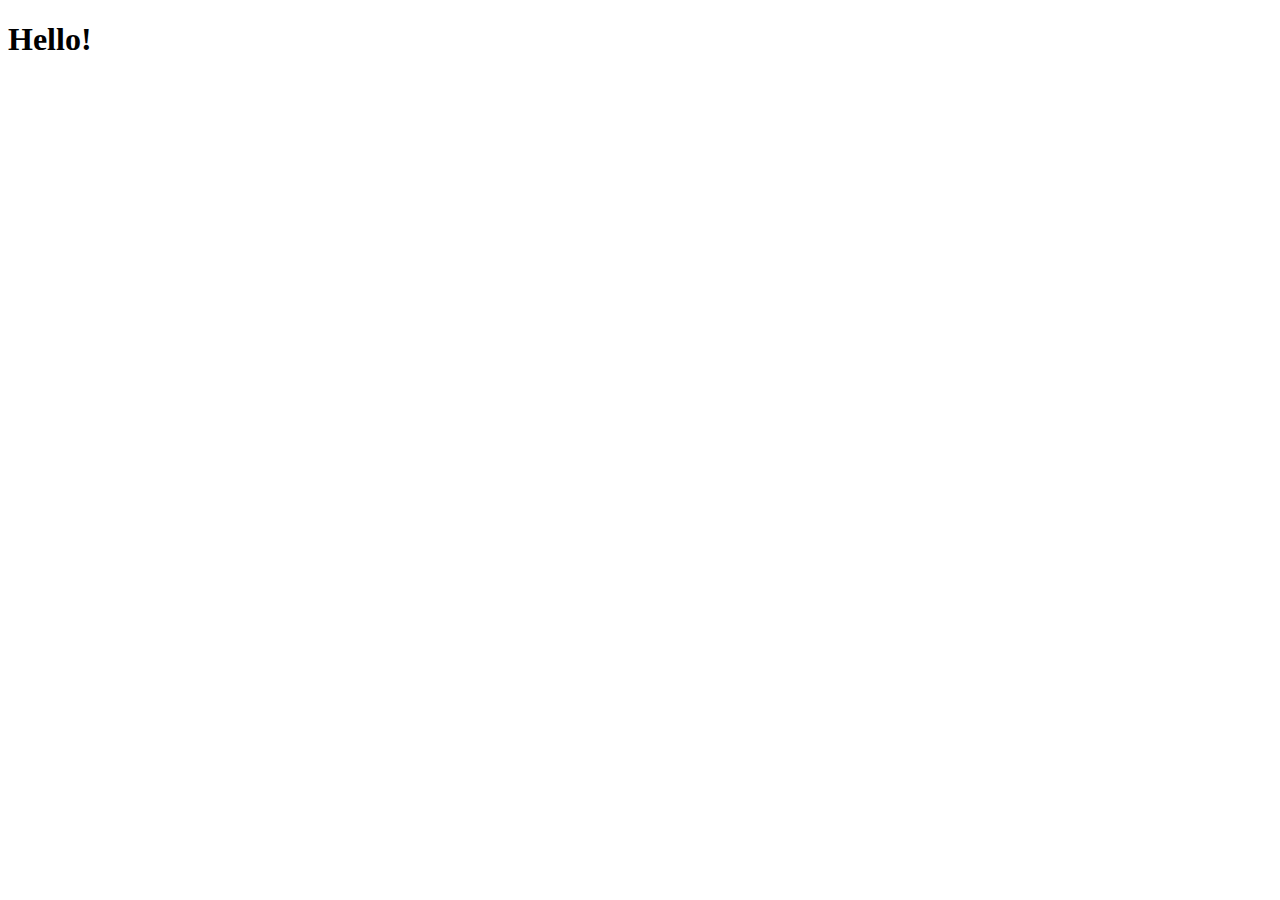
==== public/main/main.html @ bdbd0a7e "Add files via upload" ====
<!DOCTYPE html>
<html lang="en">
<head>
    <meta charset="UTF-8">
    <meta name="viewport" content="width=device-width, initial-scale=1.0">
    <title>Document</title>
</head>
<body>
    <h1>Hello!</h1>
</body>
</html>
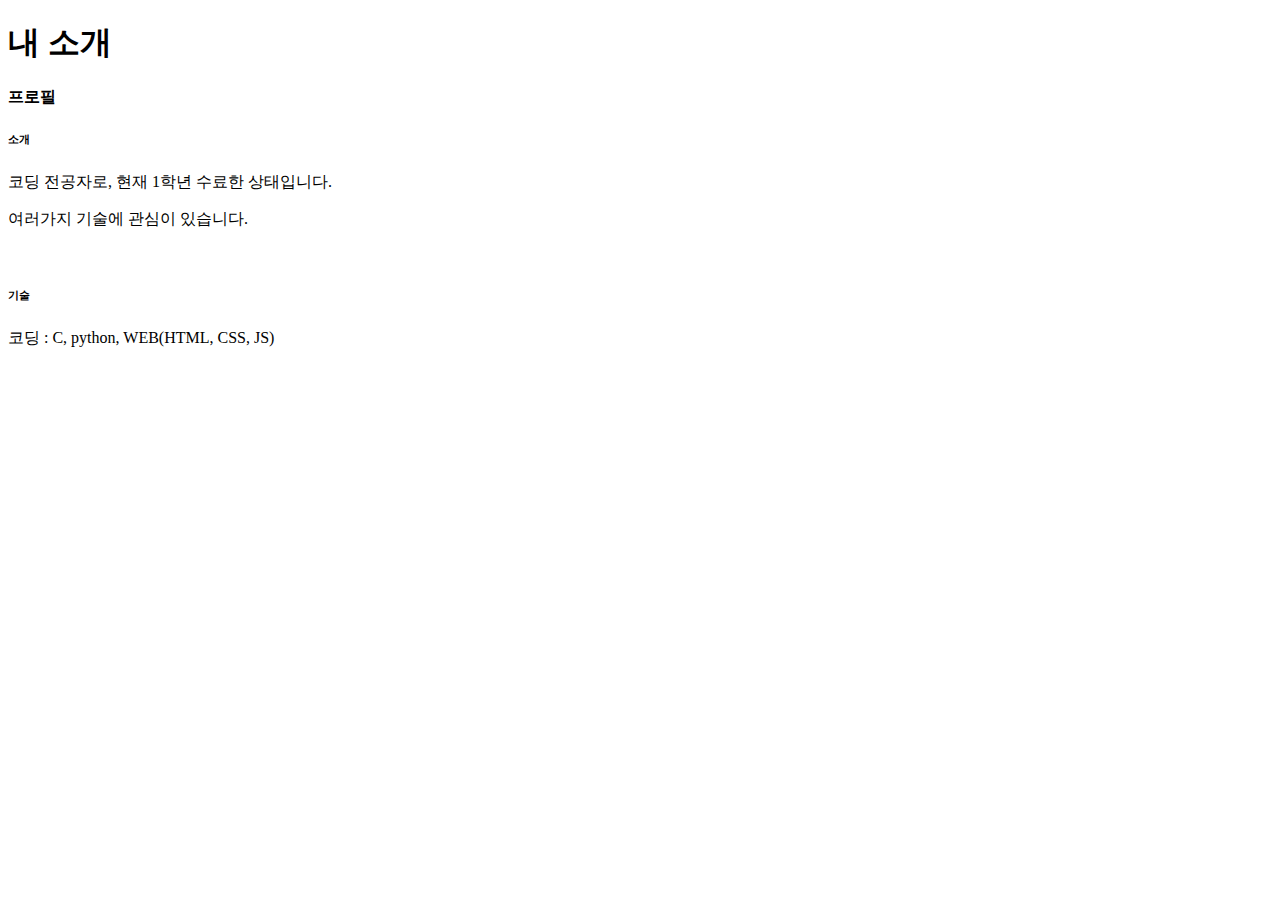
==== commit bed14889: "Update main.html" ====
--- a/public/main/main.html
+++ b/public/main/main.html
@@ -1,11 +1,30 @@
 <!DOCTYPE html>
-<html lang="en">
+<html lang="ko">
 <head>
     <meta charset="UTF-8">
     <meta name="viewport" content="width=device-width, initial-scale=1.0">
     <title>Document</title>
+    <link rel="stylesheet" href="./style.css">
 </head>
 <body>
-    <h1>Hello!</h1>
+    <main class="main_holder">
+        <h1>내 소개</h1>
+        <div class="block">
+            <div class="profile">
+                <h4>프로필</h4>
+                <div id="profile_box">
+                    <div id="introduction">
+                        <h6>소개</h6>
+                        <p>코딩 전공자로, 현재 1학년 수료한 상태입니다.</p>
+                        <p>여러가지 기술에 관심이 있습니다.</p><br>
+                    </div>
+                    <div id="skil">
+                        <h6>기술</h6>
+                        <p>코딩 : C, python, WEB(HTML, CSS, JS)</p><br>
+                    </div>
+                </div>
+            </div>
+        </div>
+    </main>
 </body>
-</html>+</html>
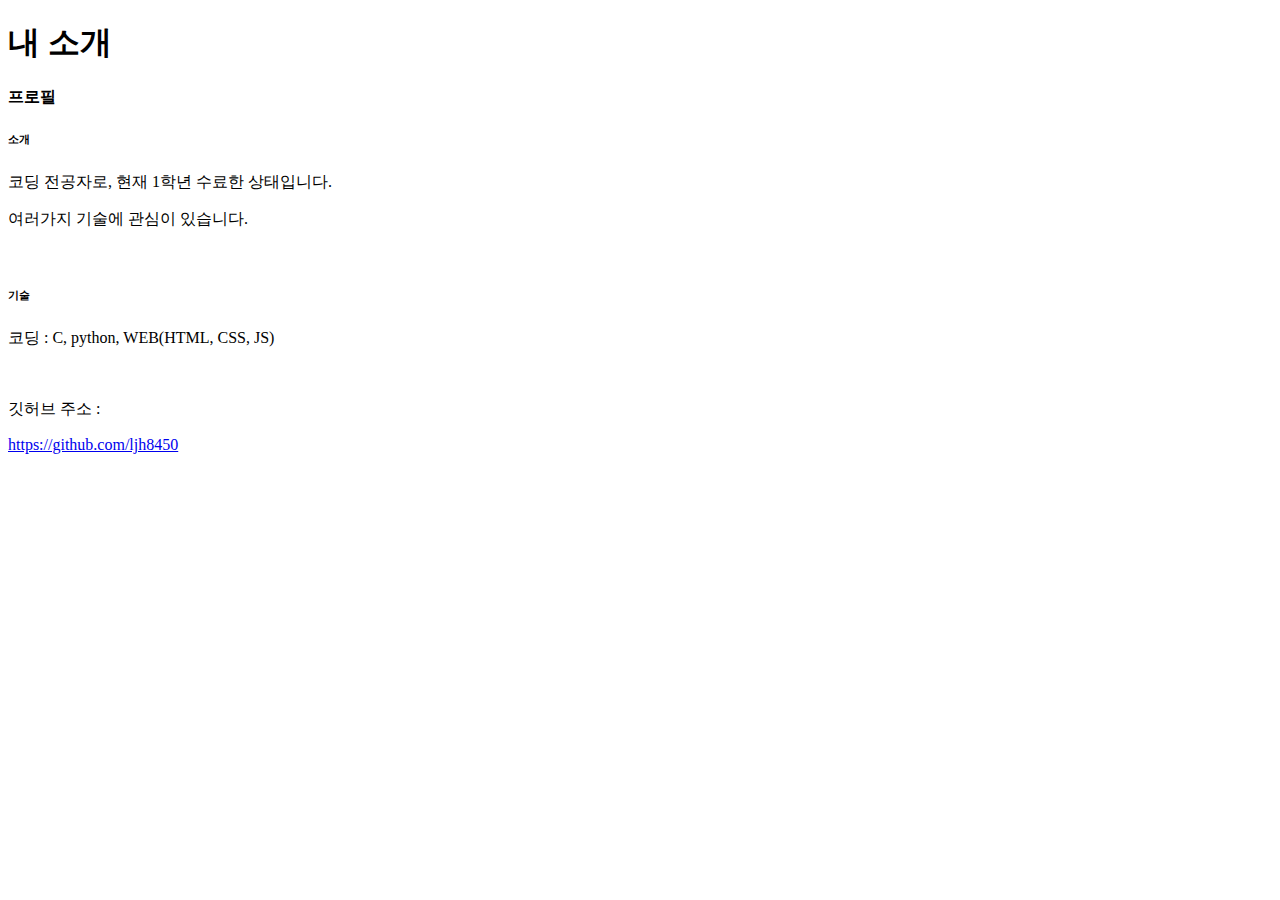
==== commit 6c6c11f1: "Update main.html" ====
--- a/public/main/main.html
+++ b/public/main/main.html
@@ -21,6 +21,7 @@
                     <div id="skil">
                         <h6>기술</h6>
                         <p>코딩 : C, python, WEB(HTML, CSS, JS)</p><br>
+                        <p>깃허브 주소 : </p><a href="https://github.com/ljh8450"><p>https://github.com/ljh8450</p></a>
                     </div>
                 </div>
             </div>
